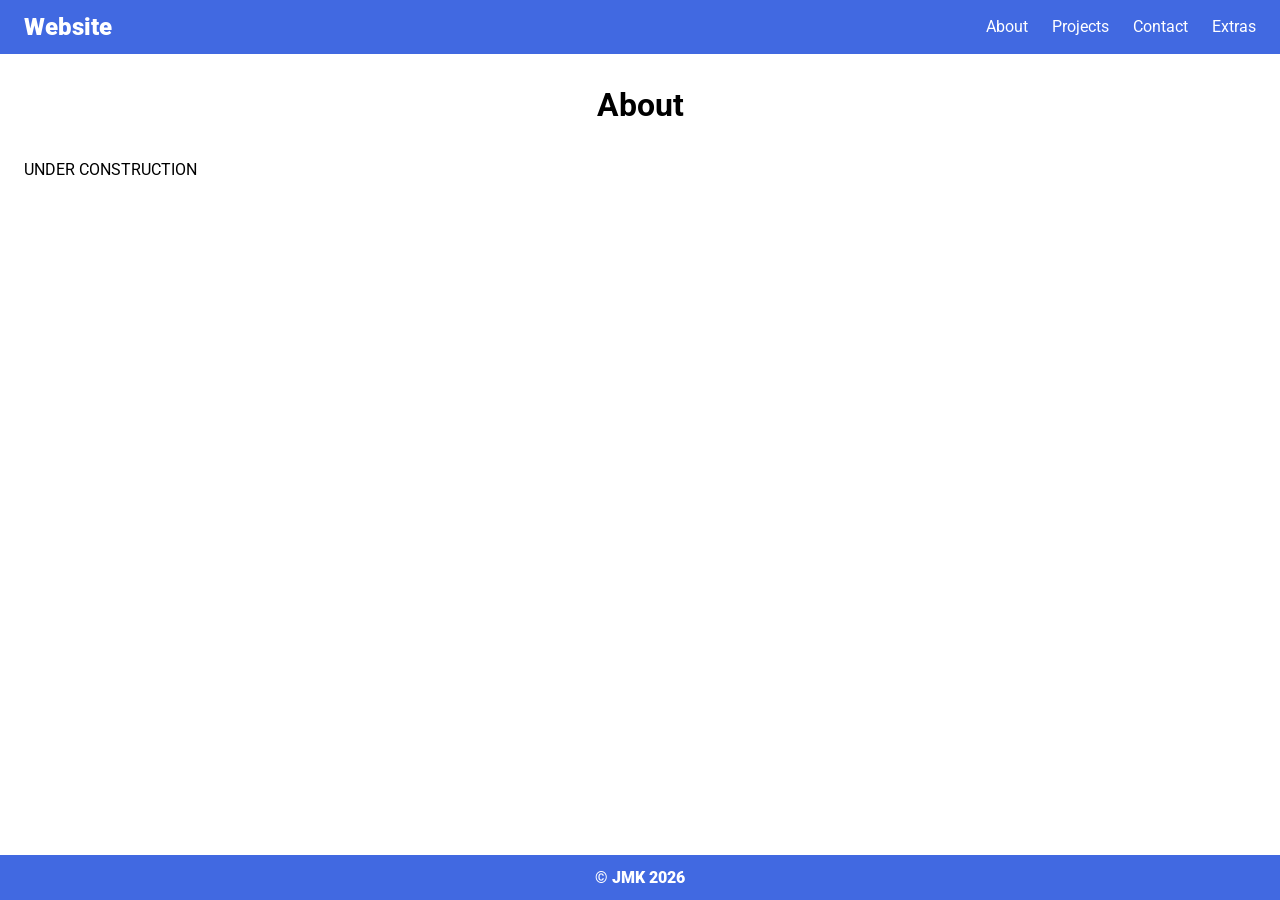
==== frontend/About.html @ 9bfc871a "Add more pages" ====
<!DOCTYPE html>
<html lang="en">
<head>
    <meta charset="UTF-8">
    <meta name="viewport" content="width=device-width, initial-scale=1.0">
    <title>Website</title>
    <link rel="stylesheet" href="styles/style.css"/>
    <style>
        @import url('https://fonts.googleapis.com/css2?family=Roboto:ital,wght@0,100..900;1,100..900&display=swap');
    </style>
    <script src="scripts/include.js" defer></script>
</head>
<body>

    <div id="header-placeholder"></div>

    <main>
        <h1 class="title">About</h1>
        <div class="content">
            UNDER CONSTRUCTION
        </div>
    </main>

    <div id="footer-placeholder"></div>
</body>
</html>
---- frontend/styles/style.css ----
/* Overall setups */
:root {
    --accent-color: royalblue;
}

* {
    margin: 0;
    padding: 0;
    font-family: 'Roboto';
}

body {
    display: flex;
    flex-direction: column;
    justify-content: space-between;
    min-height: 100vh;
    margin: 0;
}

a {
    text-decoration: none;
    color: white;
}

/* 
 * Header 
 */
header {
    display: flex;
    justify-content: space-between;
    align-items: center;
    background-color: var(--accent-color);
    color: white;
    padding: 0.8em 1.5em;
}

header .site-logo {
    font-size: 24px;
    font-weight: 900;
}

header .header-links ul {
    display: flex;
    list-style-type: none;
    gap: 1.5em;
}

header a:hover {
    color: rgba(255, 255, 255, 0.7);
}

/*
 * contents
 */
main {
    display: flex;
    flex: 1;
    flex-direction: column;
    align-items: center;
    gap: 1.5em;
    padding: 2em 1.5em;
}

main .content {
    display: flex;
    flex: 1;
    width: 100%;
    height: 100%;
    padding: 0.8em;
}

/*
 * footer
 */
footer {
    display: flex;
    background-color: var(--accent-color);
    color: white;
    padding: 0.8em 1.5em;
    justify-content: center;
    align-items: center;
    font-weight: 900;
}
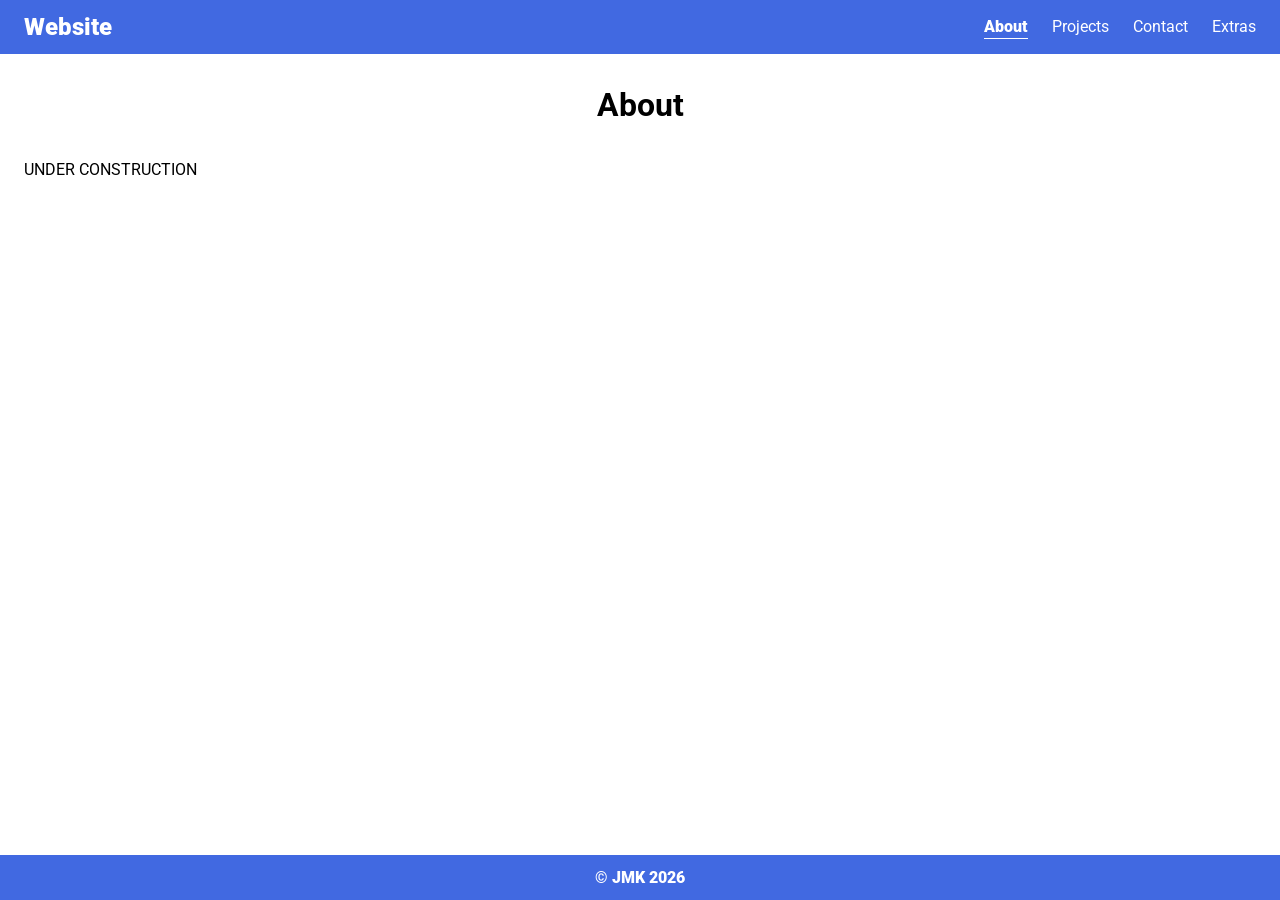
==== commit 25b211b2: "Add current page link highlighting" ====
--- a/frontend/About.html
+++ b/frontend/About.html
@@ -8,10 +8,9 @@
     <style>
         @import url('https://fonts.googleapis.com/css2?family=Roboto:ital,wght@0,100..900;1,100..900&display=swap');
     </style>
-    <script src="scripts/include.js" defer></script>
+    <script src="scripts/layout.js" defer></script>
 </head>
-<body>
-
+<body class="no-fouc">
     <div id="header-placeholder"></div>
 
     <main>
--- a/frontend/styles/style.css
+++ b/frontend/styles/style.css
@@ -15,6 +15,16 @@
     justify-content: space-between;
     min-height: 100vh;
     margin: 0;
+}
+
+body.no-fouc {
+    opacity: 0;
+    visibility: hidden;
+}
+
+body {
+    opacity: 1;
+    visibility: visible;
 }
 
 a {
@@ -49,6 +59,12 @@
     color: rgba(255, 255, 255, 0.7);
 }
 
+header .header-links a.active {
+    font-weight: 900;
+    text-decoration: underline;
+    text-underline-offset: 6px; 
+}
+
 /*
  * contents
  */
